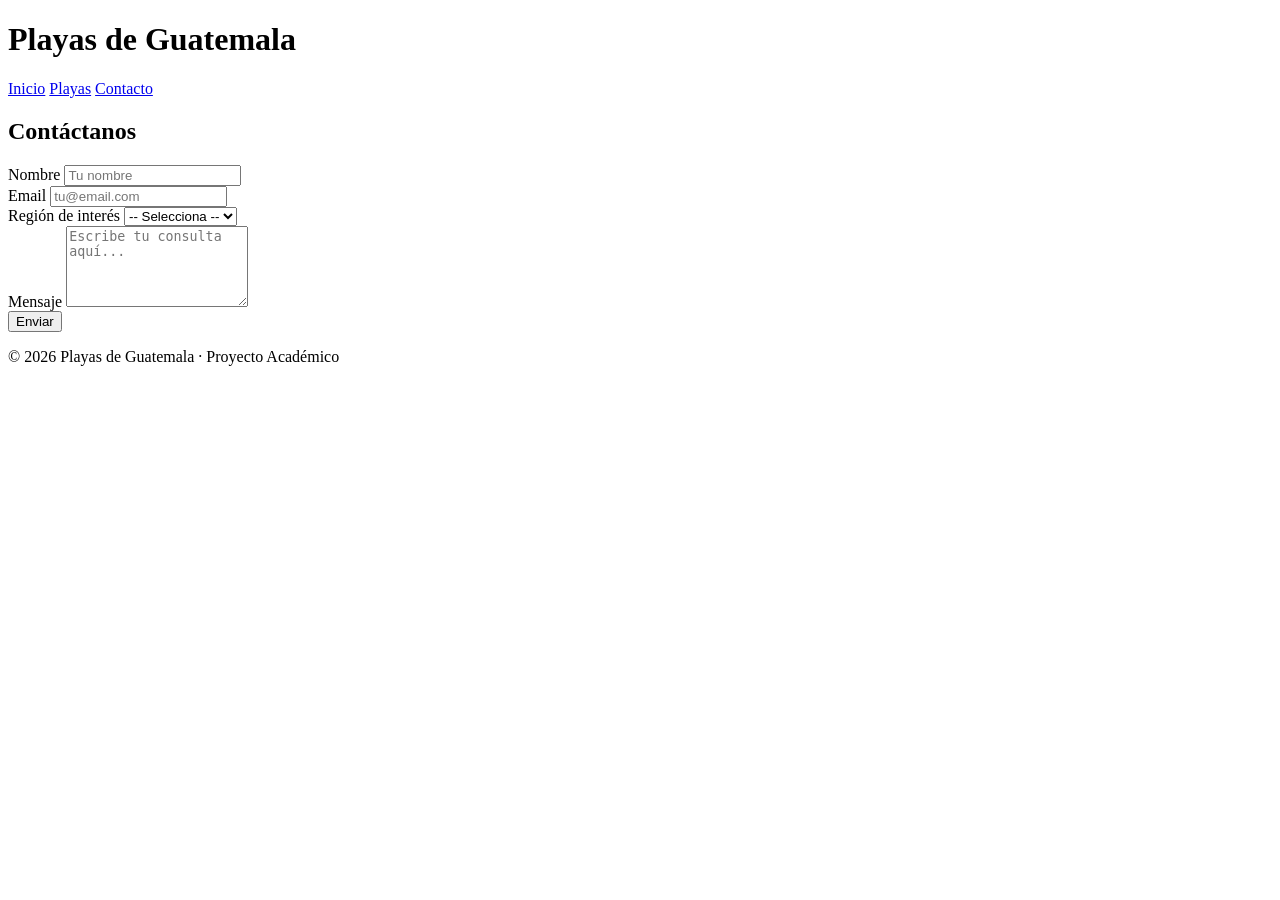
==== contacto.html @ 0869922c "Add files via upload" ====
<!DOCTYPE html>
<html lang="es">
<head>
    <meta charset="UTF-8">
    <meta name="viewport" content="width=device-width, initial-scale=1.0">

    <!-- Google Fonts -->
    <link rel="preconnect" href="https://fonts.googleapis.com">
    <link rel="preconnect" href="https://fonts.gstatic.com" crossorigin>
    <link href="https://fonts.googleapis.com/css2?family=Playfair+Display:wght@400;700&family=Raleway:wght@300;400;600&display=swap" rel="stylesheet">

    <title>Contacto | Playas de Guatemala</title>

    <link rel="stylesheet" href="assets/css/normalize.css">
    <link rel="stylesheet" href="assets/css/styles.css">
</head>
<body>

<header>
    <h1 class="nombre-sitio">Playas de <span>Guatemala</span></h1>
</header>

<div class="contenedor-navegacion">
    <nav class="navegacion-principal contenedor">
        <a href="index.html">Inicio</a>
        <a href="playas.html">Playas</a>
        <a href="contacto.html">Contacto</a>
    </nav>
</div>

<main class="contenedor contenido-principal">
    <h2 class="text-center">Contáctanos</h2>

    <form class="formulario">
        <div class="campo">
            <label for="nombre">Nombre</label>
            <input type="text" id="nombre" placeholder="Tu nombre" required>
        </div>

        <div class="campo">
            <label for="email">Email</label>
            <input type="email" id="email" placeholder="tu@email.com" required>
        </div>

        <div class="campo">
            <label for="region">Región de interés</label>
            <select id="region">
                <option value="">-- Selecciona --</option>
                <option value="pacifico">Pacífico</option>
                <option value="caribe">Caribe</option>
                <option value="naturales">Naturales</option>
            </select>
        </div>

        <div class="campo">
            <label for="mensaje">Mensaje</label>
            <textarea id="mensaje" rows="5" placeholder="Escribe tu consulta aquí..." required></textarea>
        </div>

        <div class="campo">
            <input type="submit" value="Enviar" class="btn btn-enviar">
        </div>
    </form>
</main>

<footer class="site-footer">
    <p class="text-center">
        &copy; 2026 Playas de Guatemala · Proyecto Académico
    </p>
</footer>

</body>
</html>
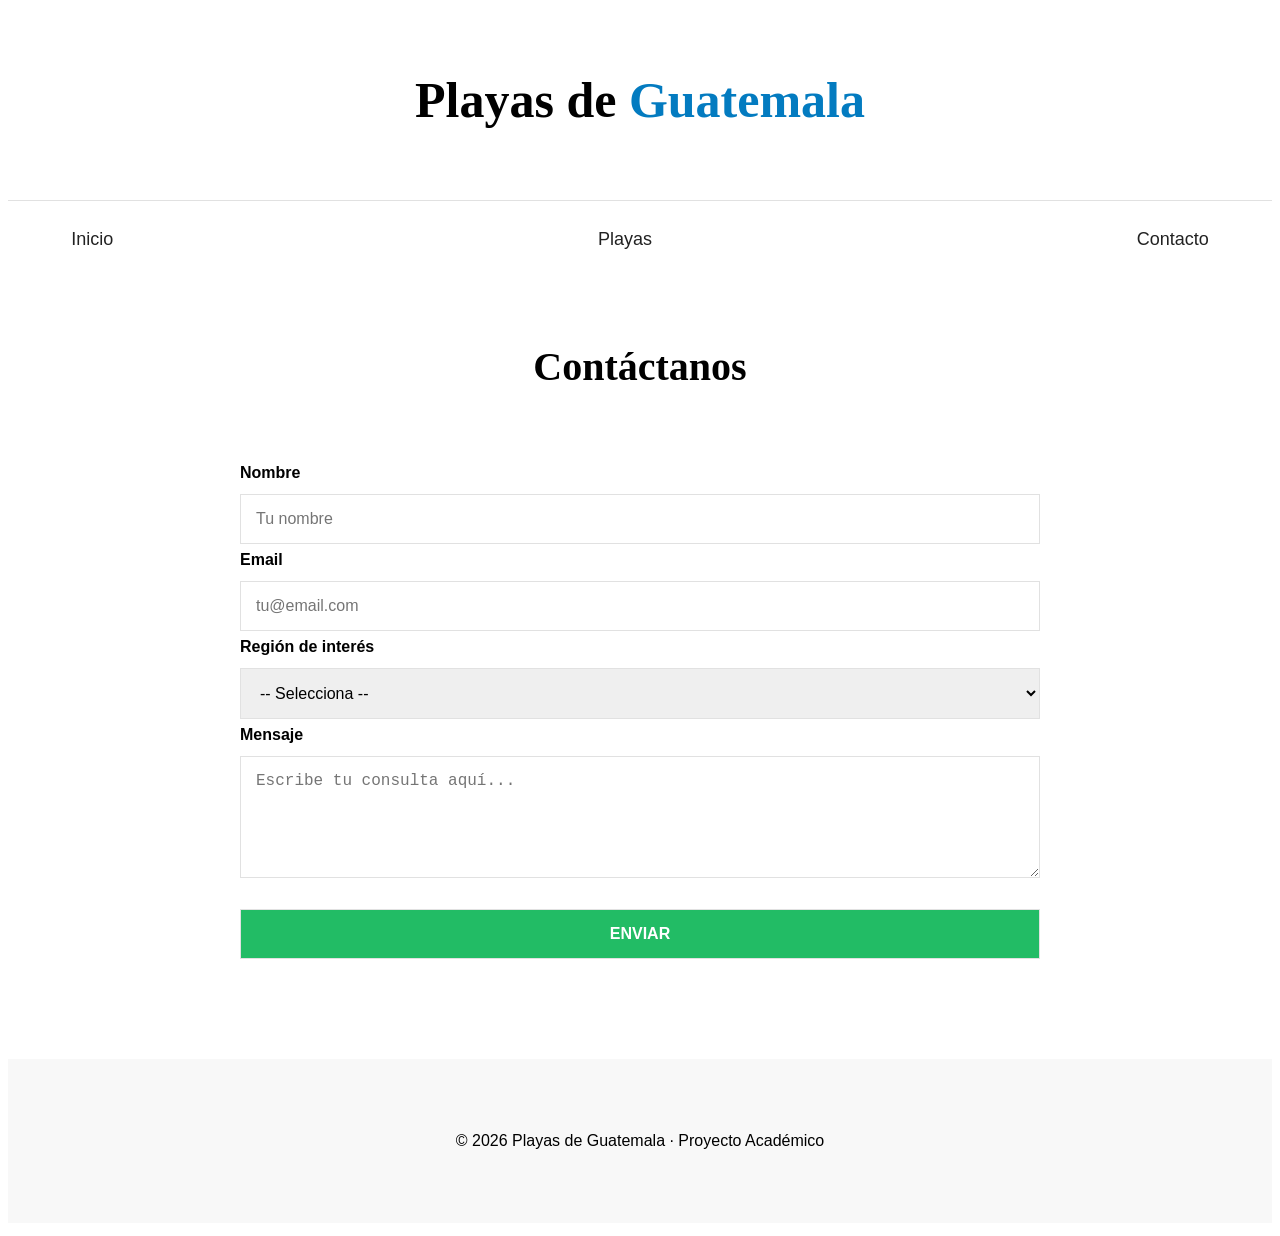
==== commit f6f4f887: "Add files via upload" ====
--- a/contacto.html
+++ b/contacto.html
@@ -13,6 +13,7 @@
 
     <link rel="stylesheet" href="assets/css/normalize.css">
     <link rel="stylesheet" href="assets/css/styles.css">
+    <script src="assets/script.js" defer></script>
 </head>
 <body>
 
@@ -20,14 +21,19 @@
     <h1 class="nombre-sitio">Playas de <span>Guatemala</span></h1>
 </header>
 
-<div class="contenedor-navegacion">
-    <nav class="navegacion-principal contenedor">
-        <a href="index.html">Inicio</a>
-        <a href="playas.html">Playas</a>
-        <a href="contacto.html">Contacto</a>
-    </nav>
+    <div class="contenedor-navegacion">
+        <div class="contenedor">
+            <div class="menu-toggle">
+                ☰
+            </div>
+            <nav class="navegacion-principal">
+                <a class="enlace" href="index.html">Inicio</a>
+                <a class="enlace" href="playas.html">Playas</a>
+                <a class="enlace" href="contacto.html">Contacto</a>
+            </nav>
+
+    </div>
 </div>
-
 <main class="contenedor contenido-principal">
     <h2 class="text-center">Contáctanos</h2>
 
--- a/assets/css/styles.css
+++ b/assets/css/styles.css
@@ -0,0 +1,408 @@
+/* ================================================
+   CONFIGURACION BASE
+================================================ */
+
+html {
+    box-sizing: border-box;
+    font-size: 62.5%;
+}
+
+*, *:before, *:after {
+    box-sizing: inherit;
+}
+
+img {
+    max-width: 100%;
+    display: block;
+}
+
+/* ================================================
+   TIPOGRAFIA
+================================================ */
+
+body {
+    font-family: "Raleway", sans-serif;
+    font-size: 1.6rem;
+    line-height: 2;
+}
+
+h1, h2, h3 {
+    font-family: "Playfair Display", serif;
+    margin: 0 0 5rem;
+}
+
+h1 { font-size: 5rem; }
+h2 { font-size: 4rem; }
+h3 { font-size: 3rem; }
+
+a {
+    text-decoration: none;
+    color: #222;
+}
+
+h1 span {
+    color: #037bc0;
+}
+
+/* ================================================
+   UTILIDADES
+================================================ */
+
+.contenedor {
+    max-width: 120rem;
+    width: 90%;
+    margin: 0 auto;
+}
+
+.text-center {
+    text-align: center;
+}
+
+/* ================================================
+   HEADER Y NAVEGACION
+================================================ */
+
+.nombre-sitio {
+    margin-top: 5rem;
+    text-align: center;
+}
+
+.contenedor-navegacion {
+    border-top: 0.1rem solid #e1e1e1;
+}
+
+.navegacion-principal {
+    display: flex;
+    justify-content: space-between;
+    padding: 2rem 0;
+}
+
+.navegacion-principal a {
+    font-size: 1.8rem;
+    font-weight: 500;
+}
+
+.navegacion-principal a:hover {
+    color: #037bc0;
+}
+
+/* ================================================
+   HERO
+================================================ */
+
+.hero {
+    background-image: url("../img/principal.jpg");
+    background-repeat: no-repeat;
+    background-size: cover;
+    background-position: center;
+    height: 40rem;
+}
+
+/* ================================================
+   CATEGORIAS
+================================================ */
+
+.categorias {
+    padding-top: 5rem;
+}
+
+.listado-categorias {
+    display: grid;
+    grid-template-columns: repeat(3, 1fr);
+    gap: 2rem;
+}
+
+.categoria img {
+    transition: transform 0.3s ease;
+}
+
+.categoria:hover img {
+    transform: scale(1.05);
+}
+
+.categoria a {
+    display: block;
+    text-align: center;
+    padding: 2rem;
+    font-size: 2rem;
+    font-weight: 600;
+}
+
+.categoria a:hover {
+    background-color: #037bc0;
+    color: white;
+    border-bottom-right-radius: 1rem;
+}
+
+/* ================================================
+   SOBRE NOSOTROS
+================================================ */
+
+.sobre-nosotros {
+    background-image: linear-gradient(
+        to right,
+        transparent 50%,
+        #037bc0 50%
+    );
+    padding: 10rem;
+    margin-top: 5rem;
+}
+
+.sobre-nosotros-grid {
+    display: flex;
+    justify-content: flex-end;
+}
+
+.texto-nosotros {
+    flex-basis: 50%;
+    padding-left: 10rem;
+    color: white;
+}
+
+/* ================================================
+   CONTENIDO PRINCIPAL
+================================================ */
+
+.contenido-principal {
+    padding-top: 5rem;
+}
+
+.seccion-playas {
+    margin-bottom: 8rem;
+    padding-bottom: 5rem;
+    border-bottom: 0.2rem solid #e1e1e1;
+}
+
+.seccion-playas:last-child {
+    border-bottom: none;
+}
+
+.descripcion-seccion {
+    max-width: 80rem;
+    margin: 0 auto 5rem;
+    font-size: 1.8rem;
+    color: #666;
+}
+
+/* ================================================
+   LISTADO DE PLAYAS (GRID RESPONSIVO)
+================================================ */
+
+.listado-productos {
+    display: grid;
+    grid-template-columns: repeat(auto-fit, minmax(280px, 1fr));
+    gap: 4rem;
+}
+
+.producto {
+    background-color: #037bc0;
+    transition: transform 0.3s ease, box-shadow 0.3s ease;
+}
+
+.producto:hover {
+    transform: translateY(-0.5rem);
+    box-shadow: 0 1rem 2rem rgba(0, 0, 0, 0.2);
+}
+
+.producto img {
+    width: 100%;
+    height: 220px;
+    object-fit: cover;
+}
+
+.texto-producto {
+    text-align: center;
+    color: white;
+    padding: 2rem;
+}
+
+.texto-producto h3 {
+    margin-bottom: 1rem;
+}
+
+.texto-producto p {
+    margin-bottom: 0.5rem;
+}
+
+/* ================================================
+   BOTONES
+================================================ */
+
+.btn {
+    background-color: #22bc65;
+    display: block;
+    color: white;
+    font-weight: 900;
+    text-transform: uppercase;
+    padding: 1rem;
+    text-align: center;
+    border: none;
+    cursor: pointer;
+}
+
+.btn:hover {
+    background-color: #1a944f;
+}
+
+.btn-enviar {
+    width: 100%;
+    font-size: 2rem;
+    padding: 1.5rem;
+    margin-top: 2rem;
+}
+
+/* ================================================
+   FORMULARIO
+================================================ */
+
+.formulario {
+    max-width: 80rem;
+    margin: 0 auto;
+}
+
+.campo label {
+    display: block;
+    font-weight: 600;
+    margin-bottom: 0.5rem;
+}
+
+.campo input,
+.campo textarea,
+.campo select {
+    width: 100%;
+    padding: 1.5rem;
+    border: 0.1rem solid #e1e1e1;
+    font-size: 1.6rem;
+}
+
+.campo textarea {
+    min-height: 10rem;
+}
+
+/* ================================================
+   FOOTER
+================================================ */
+
+.site-footer {
+    background-color: #f8f8f8;
+    padding: 5rem 0;
+    margin-top: 10rem;
+}
+
+.grid-footer {
+    display: grid;
+    grid-template-columns: repeat(3, 1fr);
+    gap: 2rem;
+}
+
+.site-footer h3 {
+    color: #037bc0;
+    margin-bottom: 2rem;
+}
+
+.footer-menu a {
+    display: block;
+    margin-bottom: 1rem;
+    color: #666;
+}
+
+.footer-menu a:hover {
+    color: #037bc0;
+}
+
+.copyright {
+    margin-top: 5rem;
+    text-align: center;
+    font-weight: 700;
+}
+
+/* ================================================
+   MENU HAMBURGUESA
+================================================ */
+
+.menu-toggle {
+    display: none;
+    font-size: 3rem;
+    cursor: pointer;
+}
+
+/* ================================================
+   MENU HAMBURGUESA
+================================================ */
+
+.menu-toggle {
+    display: none;
+    font-size: 3rem;
+    cursor: pointer;
+}
+
+/* ================================================
+   RESPONSIVE
+================================================ */
+
+/* TABLET */
+@media (max-width: 992px) {
+
+    .menu-toggle {
+        display: block;
+        text-align: right;
+        padding: 1rem 0;
+    }
+
+    .navegacion-principal {
+        display: none;
+        flex-direction: column;
+        gap: 1.5rem;
+        padding: 2rem 0;
+        text-align: center;
+    }
+
+    .navegacion-principal.activo {
+        display: flex;
+    }
+
+    .listado-categorias {
+        grid-template-columns: repeat(2, 1fr);
+    }
+
+    .grid-footer {
+        grid-template-columns: repeat(2, 1fr);
+    }
+
+}
+
+/* MOVIL */
+@media (max-width: 768px) {
+
+    h1 { font-size: 3.5rem; }
+    h2 { font-size: 3rem; }
+    h3 { font-size: 2.4rem; }
+
+    .hero {
+        height: 25rem;
+    }
+
+    .listado-categorias {
+        grid-template-columns: 1fr;
+    }
+
+    .sobre-nosotros {
+        padding: 5rem 2rem;
+        background-image: none;
+        background-color: #037bc0;
+    }
+
+    .sobre-nosotros-grid {
+        flex-direction: column;
+    }
+
+    .texto-nosotros {
+        flex-basis: 100%;
+        padding-left: 0;
+    }
+
+    .grid-footer {
+        grid-template-columns: 1fr;
+        text-align: center;
+    }
+}
